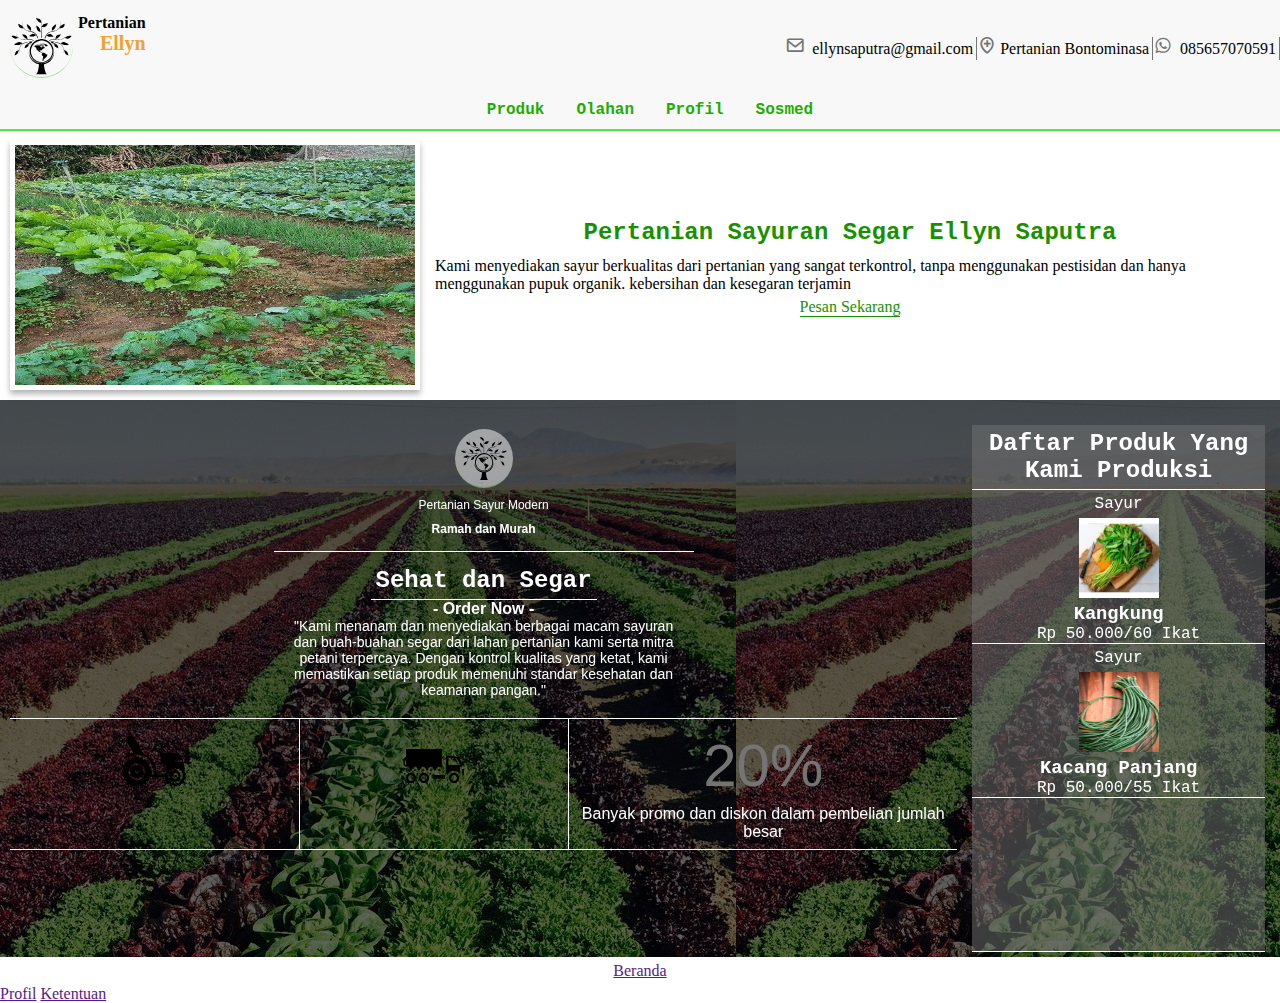
==== pertanian/view/index.html @ 2b71546b "Add new web" ====
<!DOCTYPE html>
<html lang="en">
  <head>
    <meta charset="UTF-8" />
    <meta name="viewport" content="width=device-width, initial-scale=1.0" />
    <link rel="stylesheet" href="../css/style.css" />
    <link rel="stylesheet" href="https://unpkg.com/aos@2.3.1/dist/aos.css">
    <link
      rel="stylesheet"
      href="https://cdn.jsdelivr.net/npm/boxicons@latest/css/boxicons.min.css"
    />
    <title>Document</title>
    <script src="../js/script.js"></script>
  </head>
  <body>
    <!-- top -->
    <div class="top">
      <div class="logo">
        <img src="../img/990861.svg" alt="" />
        <h4>Pertanian <span>Ellyn</span></h4>
      </div>
      <div class="info">
        <a href="#"
          ><i class="bx bx-envelope"></i> <span>ellynsaputra@gmail.com</span></a
        >
        <a href="https://maps.app.goo.gl/m3XgbgeTWJRNYcgd8">
          <i class="bx bx-location-plus"></i
          ><span>Pertanian Bontominasa</span></a
        >
        <a href="#"
          ><i class="bx bxl-whatsapp"></i> <span>085657070591</span></a
        >
      </div>
    </div>
    <!-- navigation -->
    <nav>
      <div class="produk">
        <div class="produk-utama">
          <h5>Produk</h5>
          <ul>
            <li><a href="">Kangkung</a></li>
            <li><a href="">Kacang Panjang</a></li>
            <li><a href="">Pisang</a></li>
          </ul>
        </div>
      </div>
      <div class="olahan">
        <h5>Olahan</h5>
        <ul>
          <li><a href="">Kangkung</a></li>
          <li><a href="">Kacang Panjang</a></li>
          <li><a href="">Pisang</a></li>
        </ul>
      </div>
      <div class="profil">
        <h5>Profil</h5>
        <ul>
          <li><a href="">Lahan</a></li>
          <li><a href="">Pengelola</a></li>
        </ul>
      </div>
      <div class="media">
        <h5>Sosmed</h5>
        <ul>
          <li><a href="">whatsapp</a></li>
          <li><a href="">facebook</a></li>
          <li><a href="">instagram</a></li>
        </ul>
      </div>
    </nav>
    <!-- main -->
    <main>
      <section>
        <div class="img-main">
          <img src="../img/b3adcc71-f3f9-49f1-bf86-c43aacf0c8a0.jpg" />
        </div>
        <div class="descripsi">
          <h2>Pertanian Sayuran Segar Ellyn Saputra</h2>
          <p>
            Kami menyediakan sayur berkualitas dari pertanian yang sangat
            terkontrol, tanpa menggunakan pestisidan dan hanya menggunakan pupuk
            organik. kebersihan dan kesegaran terjamin
          </p>
          <a href="#">Pesan Sekarang</a>
        </div>
      </section>
      <section>
        <div class="body">
          <div class="text-body">
            <div class="icon-body">
              <img src="../img/990861.svg" alt="" data-aos="zoom-in" data-aos-duration="1000"/>
              <p data-aos="fade-left" data-aos-duration="1000">Pertanian Sayur Modern</p>
              <h5 data-aos="fade-right" data-aos-duration="1000">Ramah dan Murah</h5>
            </div>
            <div class="icon-text">
              <h2 data-aos="fade-right" data-aos-duration="1000">Sehat dan Segar</h2>
              <h4 data-aos="fade-left" data-aos-duration="1000">- Order Now -</h4>
              <p data-aos="fade-up" data-aos-duration="1000">
                  "Kami menanam dan menyediakan berbagai macam sayuran dan buah-buahan segar dari lahan pertanian kami serta mitra petani terpercaya. Dengan kontrol kualitas yang ketat, kami memastikan setiap produk memenuhi standar kesehatan dan keamanan pangan."
              </p>
            </div>
            <div class="profit-body">
              <div class="icon-profit">
                <img src="../img/tractor-svgrepo-com.svg" alt="" data-aos="zoom-in" data-aos-duration="1000">
                <p data-aos="fade-up" data-aos-duration="1000">Dikelola menggunakan peralatan modern</p>
              </div>
              <div class="icon-profitc">
                <img src="../img/truck-svgrepo-com.svg" data-aos="zoom-in" data-aos-duration="1000">
                <p data-aos="fade-up" data-aos-duration="1000">Pengantaran cepat, aman dan terpercaya</p>
              </div>
              <div class="icon-profit" data-aos="zoom-in" data-aos-duration="1000">
                <p class="disc" data-aos="fade-up" data-aos-duration="1000">20%</p>
                <p>Banyak promo dan diskon dalam pembelian jumlah besar</p>
              </div>
            </div>
            <div class="syarat">
              <h2 data-aos="fade-left" data-aos-duration="1000">Sayur Sehat dan Segar</h2>
              <p data-aos="fade-right" data-aos-duration="1000">
                  "Semua hasil panen kami telah melewati pemeriksaan ketat untuk memastikan tidak mengandung zat berbahaya seperti pestisida berlebihan, nitrat, atau elemen toksik lainnya. Produk kami telah sesuai dengan standar medis dan sanitasi yang ditetapkan oleh Kementerian Kesehatan."
              </p>
            </div>
          </div>
          <div class="img-produk">
            <h2 data-aos="fade-up" data-aos-duration="1000">Daftar Produk Yang Kami Produksi</h2>
            <div class="card">
              <p data-aos="fade-left" data-aos-duration="1000">Sayur</p>
              <img src="../img/BSM _ TERMURAH Kangkung Akar Segar per Ikat _ Sayur Kangkung Akar per Ikat _ Sayur online.jpg" data-aos="zoom-in" data-aos-duration="1000"/>
              <h3 data-aos="fade-left" data-aos-duration="1000">Kangkung</h3>
              <p class="price" data-aos="fade-right" data-aos-duration="1000">Rp 50.000/60 Ikat</p>
            </div>
            <div class="card">
              <p data-aos="fade-left" data-aos-duration="1000">Sayur</p>
              <img src="../img/Kacang panjang.jpg" data-aos="zoom-in" data-aos-duration="1000" />
              <h3 data-aos="fade-left" data-aos-duration="1000">Kacang Panjang</h3>
              <p class="price" data-aos="fade-right" data-aos-duration="1000">Rp 50.000/55 Ikat</p>
            </div>
            <div class="card">
              <p data-aos="fade-left" data-aos-duration="1000">Sayur</p>
              <img src="../img/Banana Plants_ Pisang Awak Variety.jpg" data-aos="zoom-in" data-aos-duration="1000"/>
              <h3 data-aos="fade-left" data-aos-duration="1000">Pisang</h3>
              <p class="price" data-aos="fade-right" data-aos-duration="1000">Rp 30.000/5 Tandan</p>
            </div>
          </div>
        </div>
      </section>
      <div class="foother">
            <a href="">Beranda</a>
            <a href="">Profil</a>
            <a href="">Ketentuan</a>
            
      </div>
    </main>
    <script src="https://unpkg.com/aos@2.3.1/dist/aos.js"></script>
<script>
  AOS.init();
</script>
  </body>
</html>
---- pertanian/css/style.css ----
/* link svg 
https://svgsilh.com/ms/image/990861.html#google_vignette
*/
:root{
      --green:rgb(24, 145, 0);
      --blue:rgb(0, 27, 145);
}
*{
      margin: 0;
      padding: 0px;
      /* border: 0.1px solid red; */
}
/* top */
.top{
      display: flex;
      justify-content: space-between;
      align-items: center;
      padding: 10px;
      background-color: #f8f8f8;
      gap: 10px;
      z-index: 1000;
      position: fixed;
      width: 100%;
      height: 4.5rem;
}
.logo{ 
      height: 4rem;
      width: 4rem;
      display: flex;
      gap: 5px;
}
.logo img{
      border-radius: 40px;
      background-size: cover;
      border-bottom: rgba(30, 173, 1, 0.4) 1px solid;

}
.logo h4{
      color: #000;
      font-weight: bold;
      text-align: right;
}
.logo span{
      color: rgb(243, 160, 51);
      font-size: 20px;
}
.info{
      display: flex;
      flex-wrap: wrap;
      margin-right: 10px;
}
.info a{
      text-decoration: none;
}
.info a span{
      text-decoration: none;
      color: #000;
      padding: 3px;
      border-right: 1px #747474 solid;
}
.info a span:hover{
      color: blue;
}
.info a i{
      color: #747474;
      font-size: 20px;
}
/* Navigasi */
nav{
      display: flex;
      justify-content: center;
      gap: 2rem;
      background-color: #f8f8f8;
      padding: 10px;
      border-bottom: rgba(0, 228, 0, 0.7) solid 2px;
      position: fixed;
      top: 5.7rem;
      z-index: 999;
      width: 100%;
}
nav div{
      position: relative;
      cursor: pointer;
      border-radius: 5px;
}
nav div h5{
      color: rgb(30, 173, 1);
      font-size: 16px;
      font-family:'Courier New', Courier, monospace;
}
nav div h5:hover{
      color: rgb(22, 134, 0);
}
nav ul{
      list-style: none;
      padding: 5px;
      margin: 0;
      display: none;
      position: absolute;
      top: 100%;
      left: 0;
      width: max-content;
      border-radius: 5px;
}
nav div ul li a{
      text-decoration: none;
      color: rgb(30, 173, 1);
      font-family: 'Courier New', Courier, monospace;
}
nav div:hover ul,
nav div.active ul{
      display: block;
      top: 1rem;
      background-color: #fff;
}
nav div ul li:hover{
      color: #d6d6d6;
}
nav div ul li a:hover{
      color: rgb(24, 145, 0);
      border-bottom: rgb(24, 145, 0) 1px solid;
}
/* main */
main{
      padding-top: 130px;
}
main :first-child{
      display: flex;
      justify-content: center;
      padding: 5px;
      align-items: center;
      gap: 10px;
}
.img-main{
      background-size: cover;
}
.img-main img{
      width: 25rem;
      height: 15rem;
      box-shadow: 0 4px 6px rgba(0, 0, 0, 0.3);
}
.descripsi{
      display: flex;
      flex-direction: column;
      gap: 5px;
      padding-right: 10px;
      align-items:center;
}
.descripsi h2{
      color: var(--green);
      text-align: left;
}
.descripsi p{
      text-align: left;
}
.descripsi a{
      text-decoration: none;
      color: var(--green);
      border-bottom: var(--green) 0.5px solid;
      width: max-content;
}
.descripsi a:hover{
      color: rgb(0, 27, 145);
      border-bottom: var(--blue) 1px solid;
}
/* section 2 */
.body{
      display: flex;
      background-image:linear-gradient(to bottom, rgba(0, 0, 0, 0.7), rgba(0, 0, 0, 0.6)), url(../img/main.jpg);
}
.text-body{
      display: flex;
      flex-direction: column;
      align-items: center;
}
.icon-body{
      display: flex;
      flex-direction: column;
      align-items: center;
      width: max-content;
      padding: 0;
      margin: 0;
      font-family: 'Franklin Gothic Medium', 'Arial Narrow', Arial, sans-serif;
}
.icon-body img{
      background-size: cover;
      width: 3rem;
      height: 3rem;
      border-bottom: rgba(30, 173, 1, 0.4) 1px solid;
      border-radius: 40px;
      background-color: rgba(255, 255, 255, 0.5);
}
.icon-body p, h5{
      font-size: 12px;
      color: #fff;
}
.icon-text{
      display: flex;
      flex-direction: column;
      align-items: center;
      width: 25rem;
      border-top: #fff 1px solid;
      padding: 10px;
      color: #fff;
      font-family: 'Gill Sans', 'Gill Sans MT', Calibri, 'Trebuchet MS', sans-serif;
}
.icon-text p{
      font-size: 14px;
      text-align: center;
}
.profit-body{
      display: flex;
      justify-content: space-around;
      border-bottom: #fff 1px solid;
      border-top: #fff 1px solid;
}
.icon-profit, .icon-profitc{
      display: flex;
      flex-direction: column;      
      color: #fff;
      font-family: 'Arial Narrow', Arial, sans-serif;
      font-size: 16px;
      justify-content: center;
      align-items: center;
}
.icon-profitc{
      display: flex;
      flex-direction: column;
      border-left: #fff 1px solid;
      border-right: #fff 1px solid;
      width: 17rem;
      padding: 5px;
}
.icon-profit img,
.icon-profitc img{
      background-size: cover;
      width: 4rem;
      height: 4rem;
}
.profit-body p{
      text-align: center;
}
.icon-profit .disc{
      font-size: 60px;
      color: #747474;
}
.syarat{
      display: flex;
      flex-direction: column;
      color: #fff;
}
.syarat p{
      text-align: center;
}
/* img produk */
.img-produk{
      display: flex;
      flex-direction: column;
      width: 35rem;
      margin-right: 10px;
      height: max-content;
      background-color: rgba(116, 116, 116, 0.5);
      margin-top: 20px;
}
.img-produk .card, h2{
      border-bottom: #fff 1px solid;
      text-align: center;
      color: #fff;
      font-family: 'Courier New', Courier, monospace;
}
.card img{
      width: 5rem;
      height: 5rem;
      background-size: cover;
}

/* mobile */
@media(max-width:650px){
      /* top */
      .top{
            border-bottom: var(--green) 3px solid;
      }
      .top .info{
            display: none;
            flex-direction: column;
      }
      .top .logo{
            display: flex;
            width: 100%;
            justify-content: flex-start;
      }
      main :first-child{
            flex-wrap: wrap;
            flex-direction: column;
      }
      nav{
            display: none;
      }
      /* description */
      .descripsi{
            align-items: center;
      }
      /* body */
      .body{
            flex-wrap: wrap;
            display: flex;
            flex-direction: column;
            align-items: center;
            justify-content: center;
            width: 100%;
      }
      .icon-body{
            flex-wrap: wrap;
      }
      .icon-text{
            width: 90%;
            flex-wrap: wrap;
      }
      .profit-body{
            display: flex;
            flex-direction: column;
            gap: 10px;
            justify-content: center;
            align-items: center;
      }
      .icon-profit img, .icon-profitc img{
            background-color: rgba(255, 255, 255, 0.4);
            border-radius: 30px;
            width: 6rem;
            height: 6rem;
      }
      .icon-profitc{
            border-bottom: #fff 1px solid;
            border-top: #fff 1px solid;
            border-left: none;
            border-right: none;
      }
      .syarat{
            display: flex;
            flex-direction: column;
            align-items: center;
            width: 100%;
            flex-wrap: wrap;
            margin-top: 20rem;
      }
      .img-produk{
            width: 80%;
      }
      .foother{
            display: flex;
            flex-direction: column;
            margin-top: 20px;
            margin-bottom: 30px;
      }
}
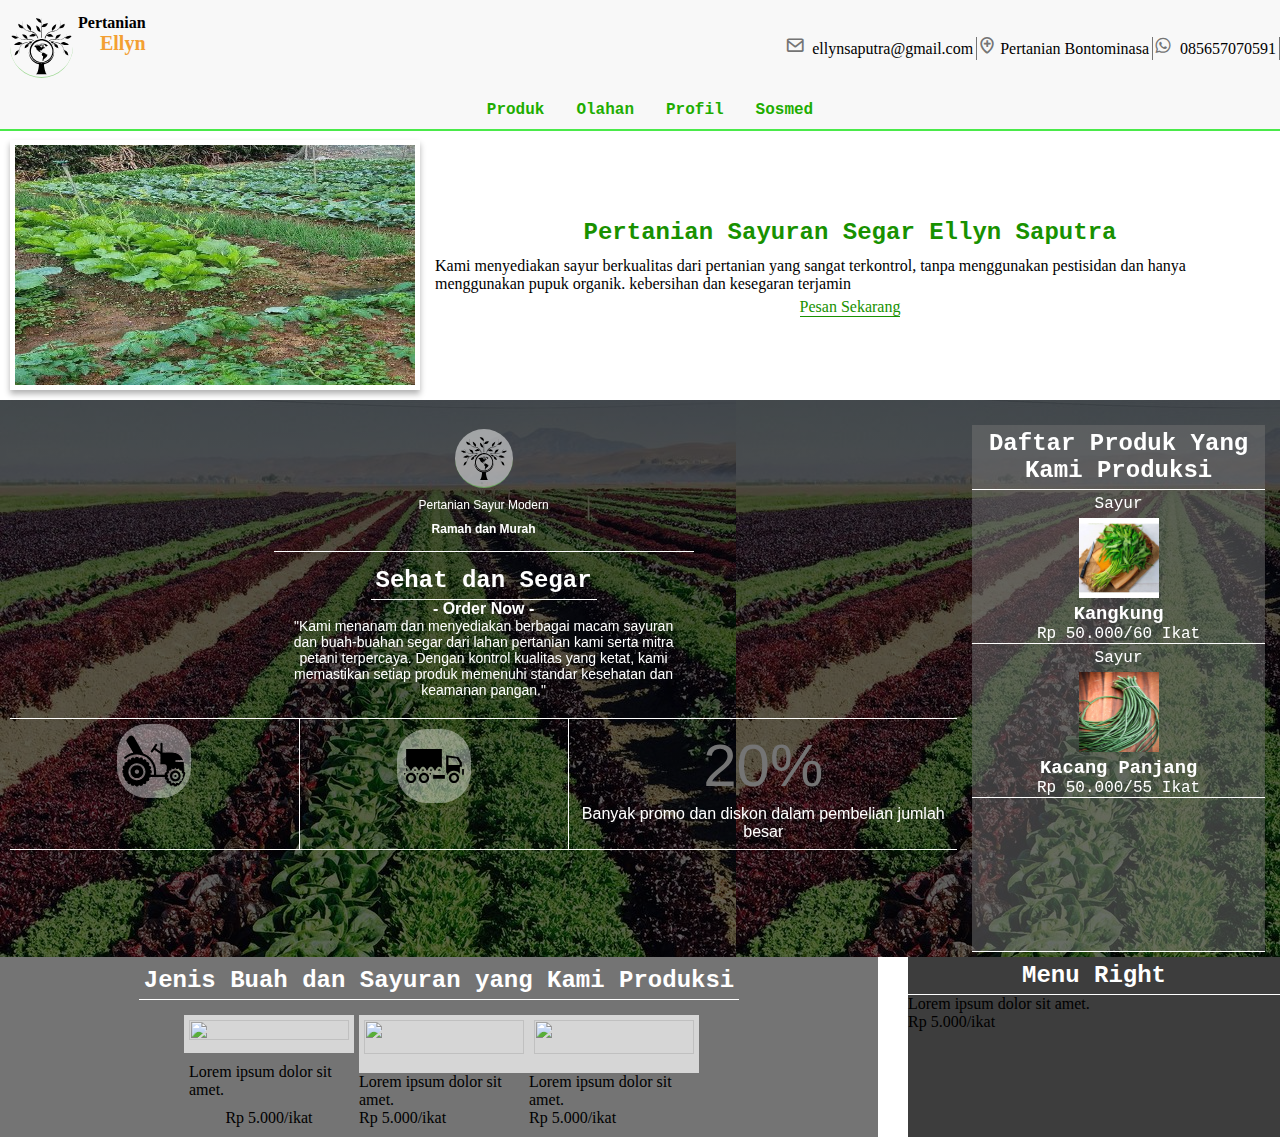
==== commit 832855f8: "add all item" ====
--- a/pertanian/view/index.html
+++ b/pertanian/view/index.html
@@ -143,11 +143,36 @@
           </div>
         </div>
       </section>
-      <div class="foother">
-            <a href="">Beranda</a>
-            <a href="">Profil</a>
-            <a href="">Ketentuan</a>
-            
+      <div class="list-menu">
+            <div class="menu-left">
+              <h2>Jenis Buah dan Sayuran yang Kami Produksi</h2>
+              <div class="container-card">
+                <div class="card-menu">
+                  <img src="" alt="">
+                  <p>Lorem ipsum dolor sit amet.</p>
+                  <p class="price">Rp 5.000/ikat</p>
+                </div>
+                
+                <div class="card-menu">
+                  <img src="" alt="">
+                  <p>Lorem ipsum dolor sit amet.</p>
+                  <p class="price">Rp 5.000/ikat</p>
+                </div>
+                
+                <div class="card-menu">
+                  <img src="" alt="">
+                  <p>Lorem ipsum dolor sit amet.</p>
+                  <p class="price">Rp 5.000/ikat</p>
+                </div>
+              </div>
+            </div>
+
+            <div class="menu-right">
+              <h2>Menu Right</h2>
+              <img src="" alt="">
+                <p>Lorem ipsum dolor sit amet.</p>
+                <p class="price">Rp 5.000/ikat</p>
+            </div>
       </div>
     </main>
     <script src="https://unpkg.com/aos@2.3.1/dist/aos.js"></script>
--- a/pertanian/css/style.css
+++ b/pertanian/css/style.css
@@ -236,6 +236,8 @@
       background-size: cover;
       width: 4rem;
       height: 4rem;
+      background-color: rgba(255, 255, 255, 0.4);
+      border-radius: 30px;
 }
 .profit-body p{
       text-align: center;
@@ -272,6 +274,42 @@
       width: 5rem;
       height: 5rem;
       background-size: cover;
+}
+.list-menu{
+      display: flex;
+      width: 100%;
+      justify-content: center;
+      gap: 30px;
+}
+.menu-left{
+      display: flex;
+      flex-direction: column;
+      width: 70%;
+      background-color: #747474;
+      flex-wrap: wrap;
+}
+.container-card{
+      display: flex;
+      flex-wrap: wrap;
+}
+.menu-right{
+      background-color: #3d3d3d;
+      display: flex;
+      flex-direction: column;
+      width: 30%;
+}
+.card-menu{
+      width: 10rem;
+      height: 7rem;
+      padding: 5px;
+      display: flex;
+      flex-direction: column;
+}
+.card-menu img{
+      background-size: cover;
+      width: 100%;
+      height: 70%;
+      background-color: #d6d6d6;
 }
 
 /* mobile */
